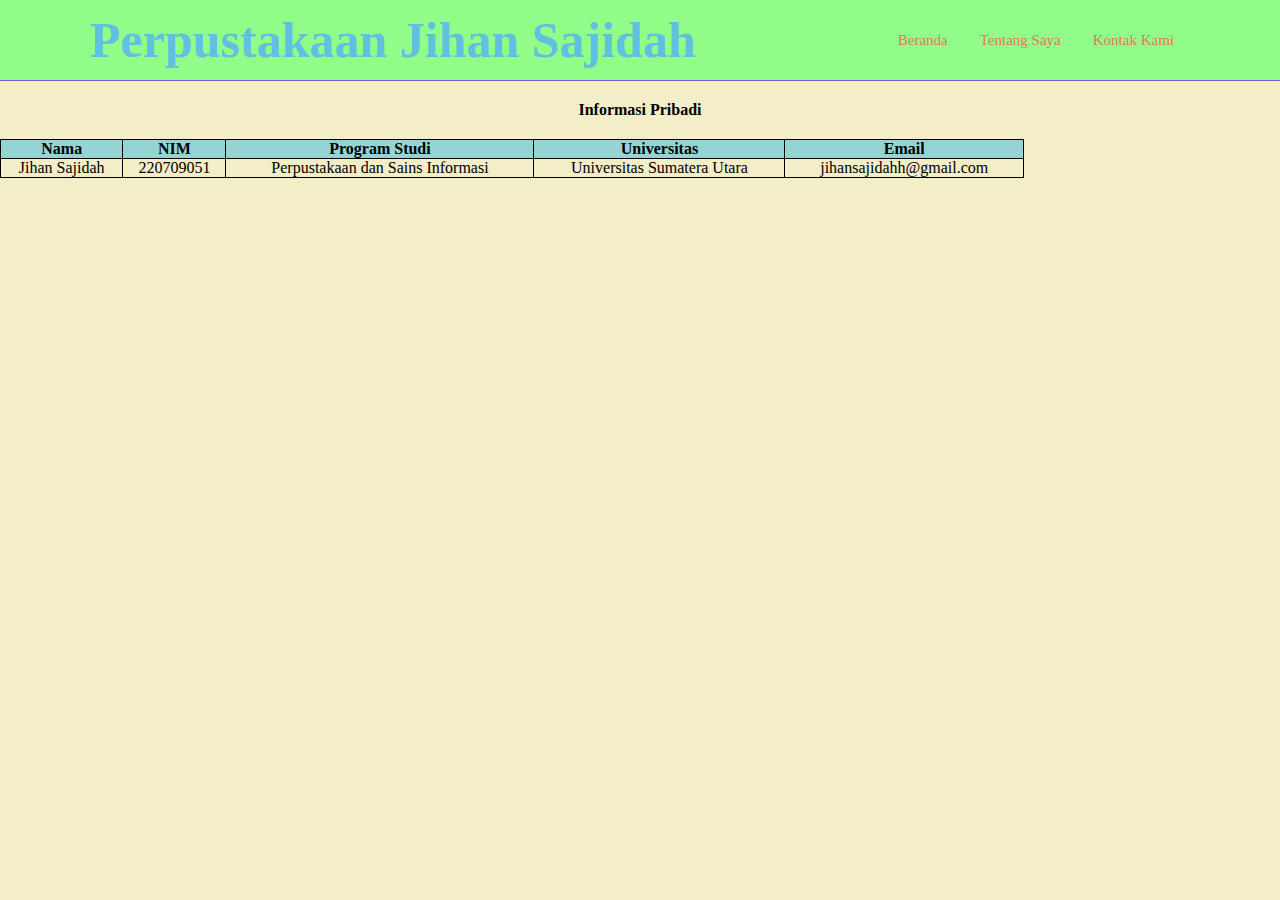
==== About Me.html @ d2f89bdd "Add files via upload" ====
<!DOCTYPE html>
<html lang="en">
<head>
    <title>"Web Jihan Sajidah"</title>
    <meta charset="UTF-8">
    <meta http-equiv="X-UA-Compatible" content="IE=edge">
    <meta name="viewport" content="width=defice=width, initial-scale=1.0">
    <title>Menu navbar</title>
    <link rel="stylesheet"  href="style.css">
</head>
<body>
    <nav>
        <div class="wrapper">
            <div class="logo"><a href=''>Perpustakaan Jihan Sajidah</a></div>
            <div class="menu">
                <ul>
                    <li><a href="index.html">Beranda</a></li>
                    <li><a href="Tentang Saya.html">Tentang Saya</a></li>
                    <li><a href="Kontak Kami.html">Kontak Kami</a></li>
                </ul>
            </div>
        </div>
    </nav>
        <!-- tentang saya -->
        <section id="Tentang Saya">
            <div class="tengah">
                        <p class="deskripsi"><b>Informasi Pribadi</b></p>
                        <style>
                            table, th, td {
                              border:1px solid black;
                            }
                        </style>
                        <body>
                        <table style="width:80%">
                            <tr>
                              <th>Nama</th>
                              <th>NIM</th>
                              <th>Program Studi</th>
                              <th>Universitas</th>
                              <th>Email</th>
                            </tr>
                            <tr>
                              <td>Jihan Sajidah</td>
                              <td>220709051</td>
                              <td>Perpustakaan dan Sains Informasi</td>
                              <td>Universitas Sumatera Utara</td>
                              <td>jihansajidahh@gmail.com</td>
                            </tr>
                        </table>
                        </body>
            </div>
        </section>
</body>
</html>
---- style.css ----
* {
    text-decoration: none;
    margin: 0px;
    padding: 0px;
}

body {
    margin: 0px;
    padding: 0px;
    font-family: 'Braddon', 'Hurry Up', 'Comic Sans MS', cursive;
    background: #F3EDC8;
}

.wrapper {
    width: 1100px;
    margin: auto;
    position: relative;
}

.logo a {
    font-size: 50px;
    font-weight: 800;
    float: left;
    font-family: initial;
    color: #5fc0e0;
}

.menu {
    float: right;
}

nav {
    width: 100%;
    margin: auto;
    display: flex;
    line-height: 80px;
    position: sticky;
    position: -webkit-sticky;
    top: 0;
    background: #92fc89;
    z-index: 1;
    border-bottom:1px solid #795fe0;
}

nav ul {
    list-style-type: none;
    margin: 0;
    padding: 0;
    overflow: hidden;
}

nav ul li {
    float: left;
}

nav ul li a {
    color: #E07A5F;
    font-weight: lighter;
    text-align: end;
    padding: 0px 16px 0px 16px;
    text-decoration: none;
    font-size: 15px;
    font-weight: 100;
}

nav ul li a:hover {
    text-decoration: overline;
}

section {
    margin: auto;
    display: flex;
    margin-bottom: 50px;
}

.kolom {
    margin-top: 50px;
    margin-bottom: 50px;
}

.kolom .deskripsi {
    font-size: 20px;
    font-family: 'comic sans ms', cursive;
    color:#000;
}

h2 {
    font-family: 'comic sans ms';
    font-weight: 300;
    font-size: 35px;
    margin-bottom: 20px;
    color:#ffee00;
    width: 100%;
    line-height: 50px;
}

a.tbl-biru {
    background: #e68787;
    border-radius: 20px;
    margin-top: 20px;
    padding: 15px 20px 15px 20px;
    color: #69eec4;
    cursor: pointer;
    font-weight: bold;
}

a.tbl-pink {
    background: #BF3131;
    border-radius: 20px;
    margin-top: 20px;
    padding: 15px 20px 15px 20px;
    color: #FFFFFF;
    cursor: pointer;
    font-weight: bold;
}

a.tbl-pink:hover {
    background: #eded6f;
    text-decoration: none;
}

p {
    margin: 10px 0px 10px 0px;
    padding: 10px 0px 10px 0px;
}

.tengah {
    text-align: center;
    width: 100%;
}

#kontak {
    background:#a9b0a9;
    padding: 50px 0px 50px 0px;
}

.footer {
    width: 100%;
    position: relative;
    display: flex;
    flex-wrap: wrap;
    margin: auto;
}

.footer-section {
    width: 20%;
    margin: auto;
}

h3 {
    font-family: 'comic sans ms';
    font-weight: 800;
    font-family: 30px;
    margin-bottom: 20px;
    color: #F3EDC8;
    width: 100%;
    line-height: 50px;
}

table, td {
    border: 1px solid white;
    border-collapse: collapse;
  }
  th {
    background-color: #96D4D4;
}

.submit {
    background: #FF1700;
    color: #FFFF00;
    font-weight: none;
    margin-top: 1rem;
    padding: 1rem;
    border: none;
    cursor: pointer;
    transition: background 0.15s;
}

.submit:hover {
    background: #E07A5F;
    color: #1B4D3E;
}

.forms-group input[type="text"]:focus,
.forms-group input[type="email"]:focus,
.forms-group textarea:focus {
    border: 1px solid #FF1700;
}

footer {
    width: 100%;
    margin: auto;
    display: flex;
    line-height: 30px;
    position: sticky;
    position: -webkit-sticky;
    top: 0;
    background:#f19ee8;
}
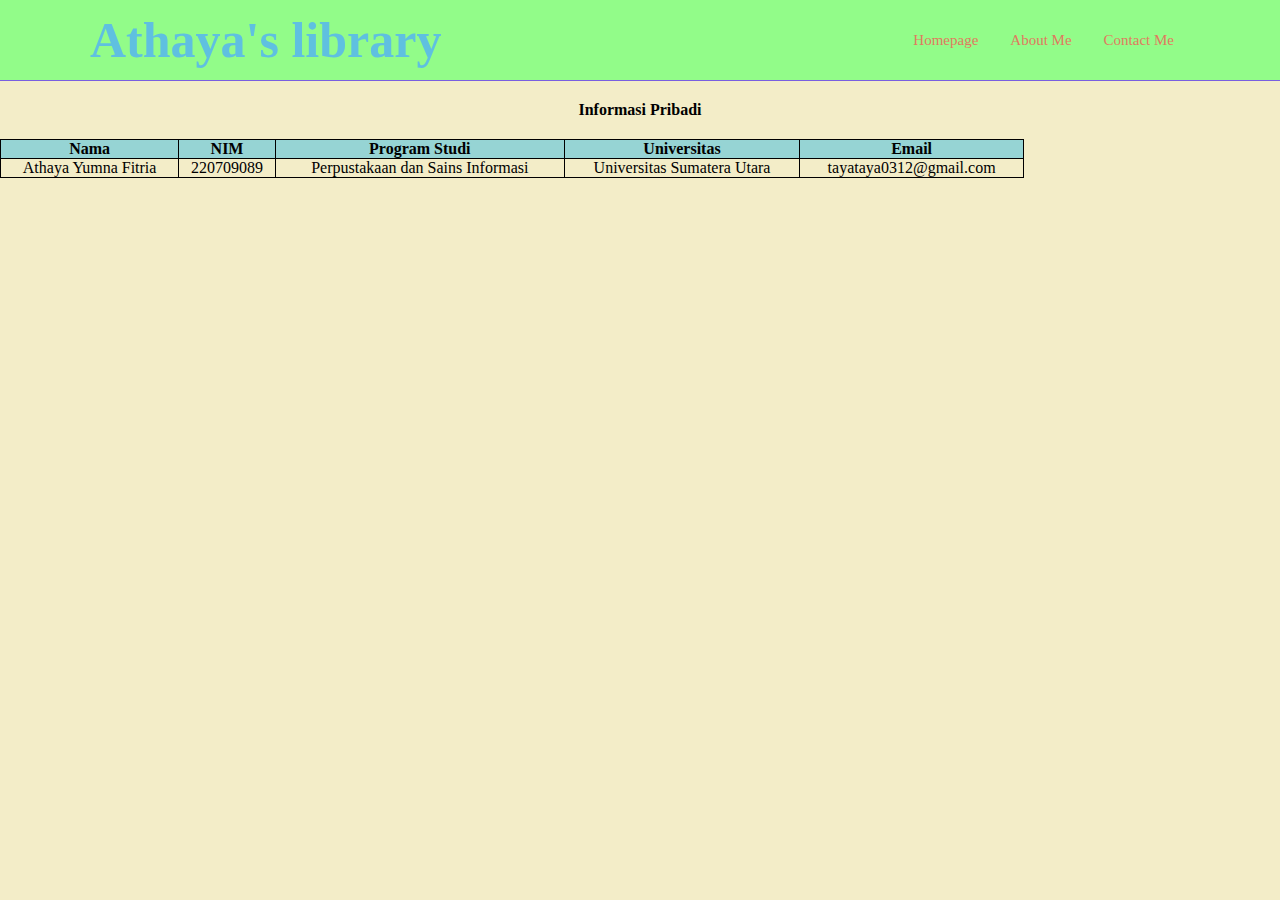
==== commit 8c4bcd8f: "Update About Me.html" ====
--- a/About Me.html
+++ b/About Me.html
@@ -1,7 +1,7 @@
 <!DOCTYPE html>
 <html lang="en">
 <head>
-    <title>"Web Jihan Sajidah"</title>
+    <title>"Welcome to Athaya's Library"</title>
     <meta charset="UTF-8">
     <meta http-equiv="X-UA-Compatible" content="IE=edge">
     <meta name="viewport" content="width=defice=width, initial-scale=1.0">
@@ -11,18 +11,18 @@
 <body>
     <nav>
         <div class="wrapper">
-            <div class="logo"><a href=''>Perpustakaan Jihan Sajidah</a></div>
+            <div class="logo"><a href=''>Athaya's library</a></div>
             <div class="menu">
                 <ul>
-                    <li><a href="index.html">Beranda</a></li>
-                    <li><a href="Tentang Saya.html">Tentang Saya</a></li>
-                    <li><a href="Kontak Kami.html">Kontak Kami</a></li>
+                    <li><a href="index.html">Homepage</a></li>
+                    <li><a href="About Me.html">About Me</a></li>
+                    <li><a href="Contact Me.html">Contact Me</a></li>
                 </ul>
             </div>
         </div>
     </nav>
-        <!-- tentang saya -->
-        <section id="Tentang Saya">
+        <!-- About Me -->
+        <section id="About Me">
             <div class="tengah">
                         <p class="deskripsi"><b>Informasi Pribadi</b></p>
                         <style>
@@ -40,15 +40,15 @@
                               <th>Email</th>
                             </tr>
                             <tr>
-                              <td>Jihan Sajidah</td>
-                              <td>220709051</td>
+                              <td>Athaya Yumna Fitria</td>
+                              <td>220709089</td>
                               <td>Perpustakaan dan Sains Informasi</td>
                               <td>Universitas Sumatera Utara</td>
-                              <td>jihansajidahh@gmail.com</td>
+                              <td>tayataya0312@gmail.com</td>
                             </tr>
                         </table>
                         </body>
             </div>
         </section>
 </body>
-</html>+</html>
--- a/style.css
+++ b/style.css
@@ -196,4 +196,4 @@
     position: -webkit-sticky;
     top: 0;
     background:#f19ee8;
-}+}
